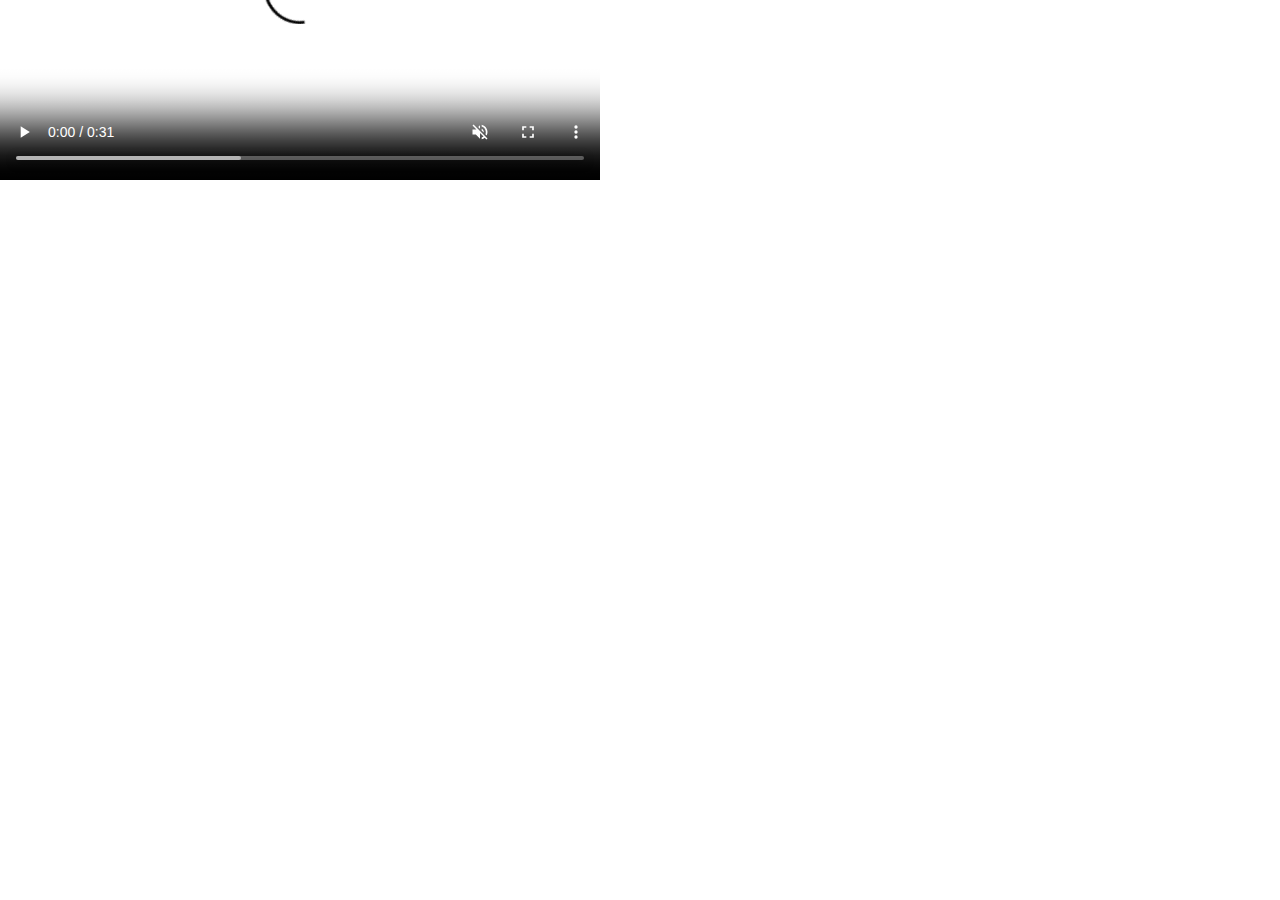
==== Videology-300x250_600x480/panels/userPanel.html @ 57240654 "Videlogy-300x250_600x480_Create" ====
﻿<!DOCTYPE html>
<html>
	<head>
		<meta charset="utf-8"/> 
		<meta name="viewport" content="width=device-width, initial-scale=1, maximum-scale=1"/> 
		<title>Careta Panel Usuario</title>
        <link rel="stylesheet" href="style.css"/>
        <script>EBModulesToLoad = ['Video', 'EBCMD'];</script>
        <script type="text/javascript" src="../adConfig.js"></script>
        <script type="text/javascript" src="../js/EBLoader.js"></script>
        
		<script>
			var video,clickBtn;
			
			function startAd() {
				var panel = document.getElementById("expansion");
				panel.style.width = adConfig.panel_usuario_width+"px";
				panel.style.height = adConfig.panel_usuario_height+"px";
				
				document.getElementById("closeButton").onclick=function(){
					EB.collapse({panelName: "userPanel",
				                actionType: EBG.ActionType.USER});
				}

				clickBtn = document.getElementById("clickthroughButton");
				clickBtn.addEventListener('click',function(){
					EB.clickthrough("click_panelUsuario");
				})

				if (is_touch_device() === false) {
					clickBtn.addEventListener("mouseout", isReallyOutBanner);
				}

				initVideo();
			}

			function isReallyOutBanner(event){
				if(event.clientX>=adConfig.panel_usuario_width || event.clientX<=0 || event.clientY>=adConfig.panel_usuario_height || event.clientY<=0){
					EB.collapse({panelName: "userPanel",
				                actionType: EBG.ActionType.USER});
			    }
			}

			function initVideo(){
				video = document.getElementById("video");
				var videoTrackingModule = new EBG.VideoModule(video);
				videoTrackingModule.playVideo("auto");
			}
			
		</script>
	</head>
	<body>
		<div id="expansion">
			<button id="closeButton" class="button"></button>
			<button id="clickthroughButton" class="button"></button>
			<div id="videoContainer" class="video-container centered">
				<video id="video" controls muted poster="images/poster.jpg">
					<source src="videos/video.mp4" type="video/mp4">
					<source src="videos/video.webm" type="video/webm">
					Tu explorador no soporta video.
				</video>
			</div>
		</div>
	</body>
</html>
---- Videology-300x250_600x480/panels/style.css ----
body,button {
  margin:0px;
  padding:0px;
}

#expansion{
  position:absolute;
  background-color: #000000;
  background-repeat: no-repeat;
  background-position: 15px 15px;
}

.button {
  border: none;
  cursor: pointer;
  outline: none;
  -webkit-tap-highlight-color: rgba(0, 0, 0, 0);
  user-select: none;
}

#closeButton{
  position: absolute;
  top: 10px;
  right: 10px;
  width: 160px;
  height: 24px;
  z-index: 6;
  background-color: transparent;
  background-image: url(images/close_btn_ES.png);
  font-size: 10px; 
}


#clickthroughButton{
  display: block;
  position: absolute;
  width: 100%;
  height: 390px;
  background-color: transparent;
  z-index: 5;
}

.video-container {
  position: absolute;
  width: 600px;
  height: 360px;
  z-index: 4;
}

video {
  height: 100%;
  width: 100%;
}

.centered {
  position: absolute;
  right: 0;
  top: 0;
  bottom: 0;
  left: 0;
  margin: auto;
}
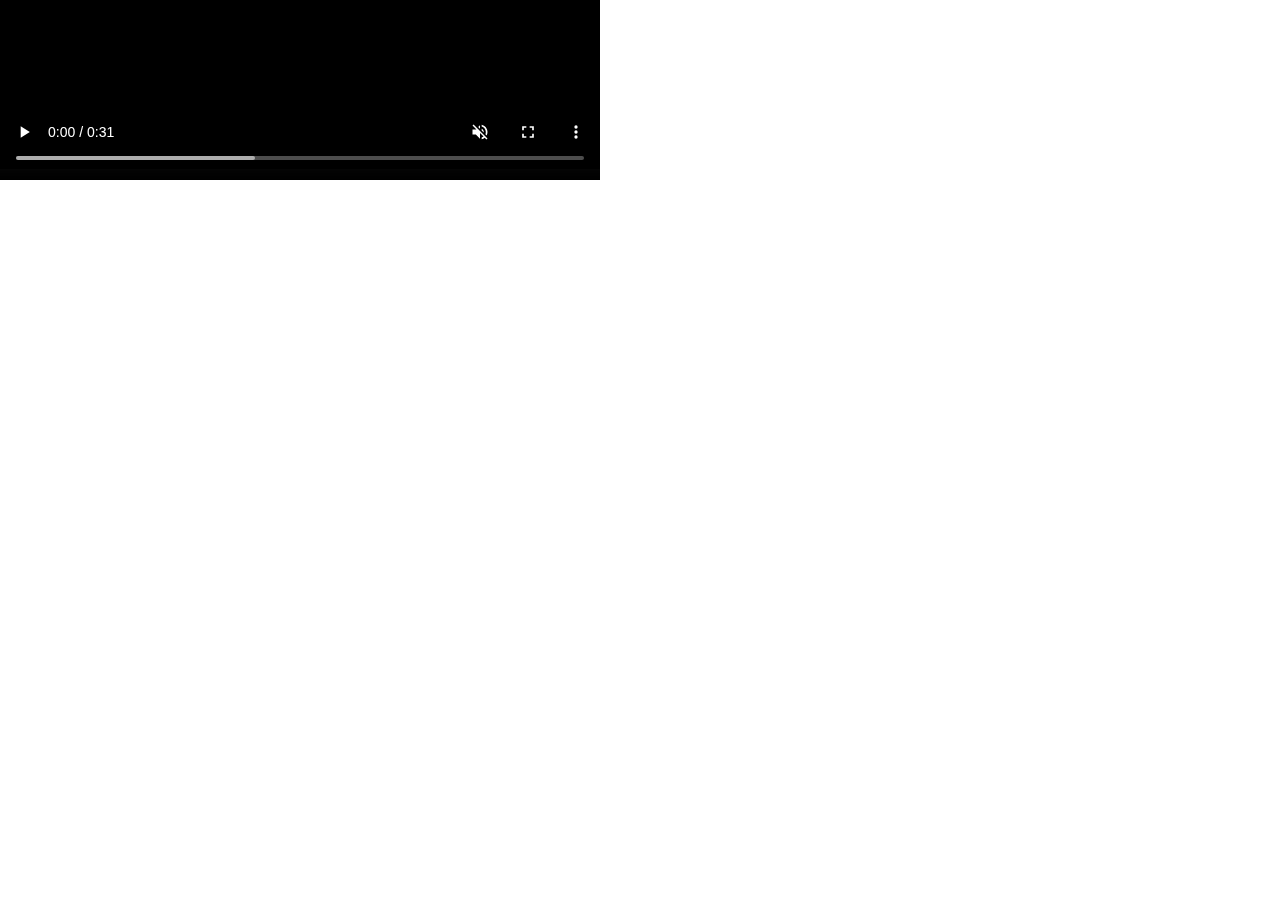
==== commit 965b1fb8: "Videology-300x250_600x480_Mejora" ====
--- a/Videology-300x250_600x480/panels/userPanel.html
+++ b/Videology-300x250_600x480/panels/userPanel.html
@@ -54,9 +54,8 @@
 			<button id="closeButton" class="button"></button>
 			<button id="clickthroughButton" class="button"></button>
 			<div id="videoContainer" class="video-container centered">
-				<video id="video" controls muted poster="images/poster.jpg">
+				<video id="video" controls muted>
 					<source src="videos/video.mp4" type="video/mp4">
-					<source src="videos/video.webm" type="video/webm">
 					Tu explorador no soporta video.
 				</video>
 			</div>
